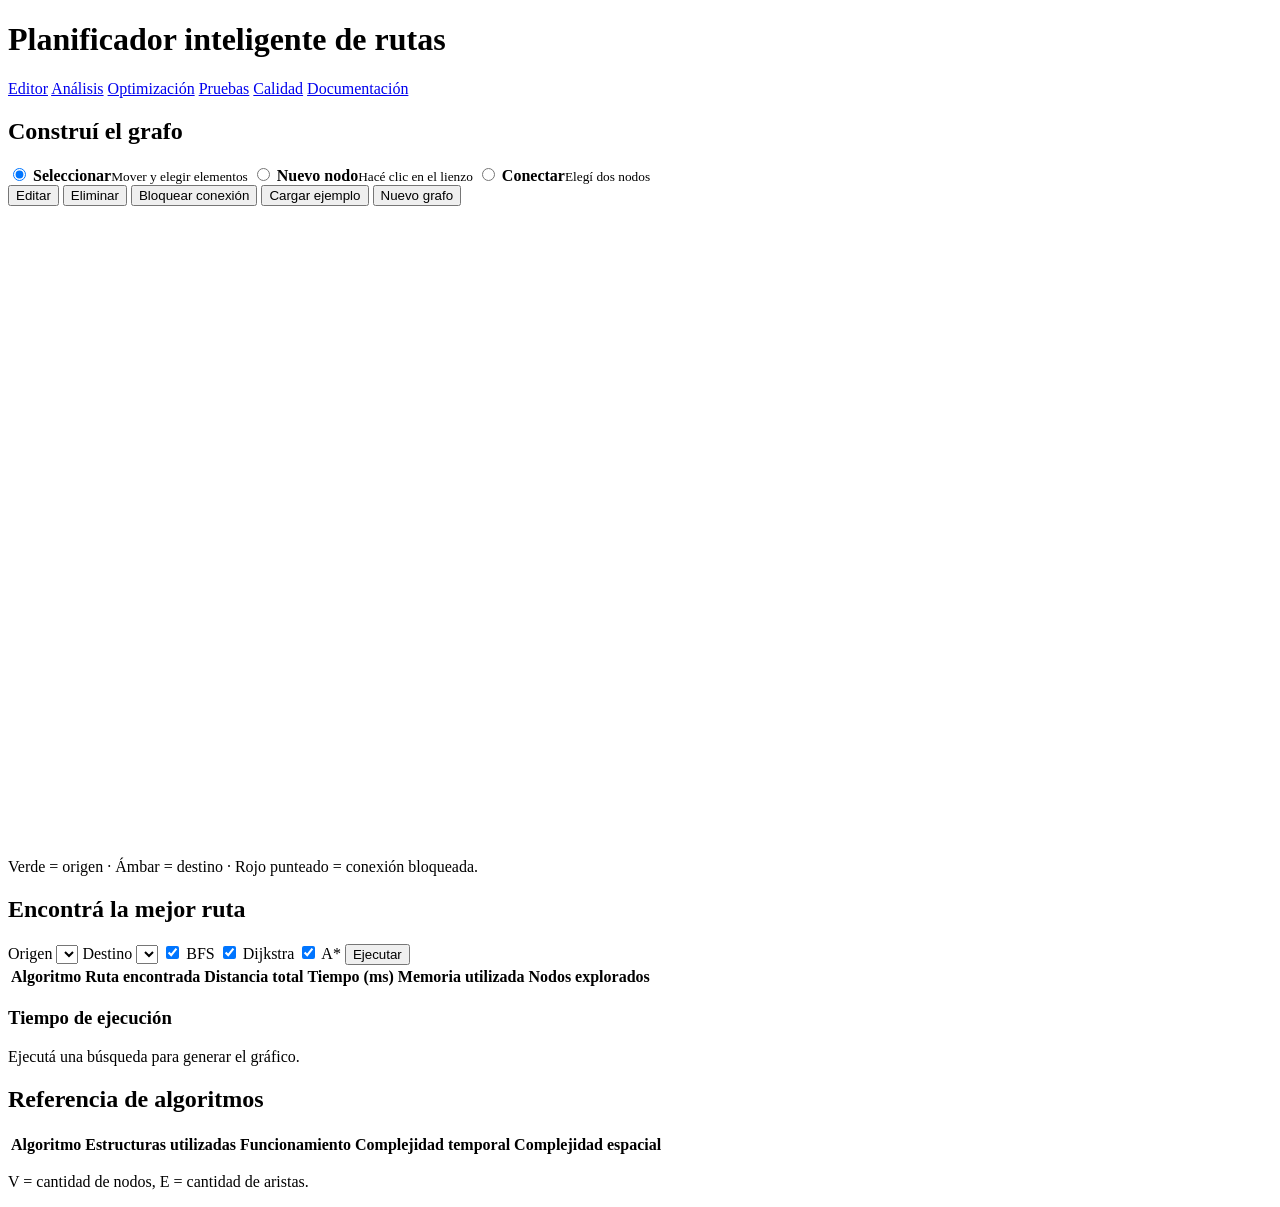
==== web/index.html @ 6571f4bd "Versión inicial del planificador de rutas" ====
<!doctype html>
<html lang="es">
  <head>
    <meta charset="utf-8" />
    <meta name="viewport" content="width=device-width, initial-scale=1" />
    <title>Planificador inteligente de rutas · Editor</title>
    <link rel="stylesheet" href="/estatico/css/estilos.css" />
  </head>
  <body>
    <header>
      <h1>Planificador inteligente de rutas</h1>
      <nav>
        <a class="activa" href="/">Editor</a>
        <a href="/analisis">Análisis</a>
        <a href="/optimizacion">Optimización</a>
        <a href="/pruebas">Pruebas</a>
        <a href="/calidad">Calidad</a>
        <a href="/documentacion">Documentación</a>
      </nav>
    </header>
    <main>
      <section>
        <h2 data-api="GET /api/grafo|POST /api/grafo/ejemplo">
          Construí el grafo
        </h2>
        <div class="editor-toolbar">
          <div
            class="herramientas"
            role="radiogroup"
            aria-label="Herramientas de edición"
          >
            <label class="herramienta activa">
              <input type="radio" name="modo" value="mover" checked />
              <span
                ><strong>Seleccionar</strong
                ><small>Mover y elegir elementos</small></span
              >
            </label>
            <label class="herramienta">
              <input type="radio" name="modo" value="nodo" />
              <span
                ><strong>Nuevo nodo</strong
                ><small>Hacé clic en el lienzo</small></span
              >
            </label>
            <label class="herramienta">
              <input type="radio" name="modo" value="arista" />
              <span
                ><strong>Conectar</strong><small>Elegí dos nodos</small></span
              >
            </label>
          </div>
          <div class="acciones-grafo" aria-label="Acciones sobre el grafo">
            <button id="btn-editar" class="accion">Editar</button>
            <button id="btn-eliminar" class="accion peligro">Eliminar</button>
            <button id="btn-bloquear" class="accion">Bloquear conexión</button>
            <span class="acciones-separador" aria-hidden="true"></span>
            <button id="btn-ejemplo" class="accion secundario">
              Cargar ejemplo
            </button>
            <button id="btn-limpiar" class="accion secundario">
              Nuevo grafo
            </button>
          </div>
        </div>
        <svg
          id="lienzo"
          viewBox="0 0 800 400"
          role="img"
          aria-label="Grafo editable"
        ></svg>
        <p class="leyenda">
          Verde = origen · Ámbar = destino · Rojo punteado = conexión bloqueada.
        </p>
        <p id="mensaje" class="estado" aria-live="polite"></p>
      </section>

      <section>
        <h2 data-api="POST /api/rutas" data-body='{"origen":"A","destino":"F"}'>
          Encontrá la mejor ruta
        </h2>
        <div class="barra">
          <label
            >Origen
            <select id="origen"></select
          ></label>
          <label
            >Destino
            <select id="destino"></select
          ></label>
          <label
            ><input type="checkbox" class="alg" value="BFS" checked />
            BFS</label
          >
          <label
            ><input type="checkbox" class="alg" value="Dijkstra" checked />
            Dijkstra</label
          >
          <label
            ><input type="checkbox" class="alg" value="A*" checked /> A*</label
          >
          <button id="btn-ejecutar" class="principal">Ejecutar</button>
        </div>
        <div class="tabla-scroll">
          <table id="tabla-resultados">
            <thead>
              <tr>
                <th>Algoritmo</th>
                <th>Ruta encontrada</th>
                <th>Distancia total</th>
                <th>Tiempo (ms)</th>
                <th>Memoria utilizada</th>
                <th>Nodos explorados</th>
              </tr>
            </thead>
            <tbody></tbody>
          </table>
        </div>

        <div class="panel-grafico">
          <h3
            data-api="POST /api/rutas"
            data-body='{"origen":"A","destino":"F"}'
          >
            Tiempo de ejecución
          </h3>
          <div id="grafico-rutas" aria-live="polite">
            <p class="nota">Ejecutá una búsqueda para generar el gráfico.</p>
          </div>
        </div>
      </section>

      <section>
        <h2 data-api="GET /api/informacion">Referencia de algoritmos</h2>
        <div class="tabla-scroll">
          <table id="tabla-info">
            <thead>
              <tr>
                <th>Algoritmo</th>
                <th>Estructuras utilizadas</th>
                <th>Funcionamiento</th>
                <th>Complejidad temporal</th>
                <th>Complejidad espacial</th>
              </tr>
            </thead>
            <tbody></tbody>
          </table>
        </div>
        <p class="nota">V = cantidad de nodos, E = cantidad de aristas.</p>
      </section>
    </main>
    <dialog id="dialogo">
      <form method="dialog" id="form-dialogo">
        <label id="dialogo-etiqueta"
          >Valor <input id="dialogo-campo" required
        /></label>
        <menu>
          <button value="cancelar" formnovalidate>Cancelar</button>
          <button value="ok" class="principal">Aceptar</button>
        </menu>
      </form>
    </dialog>
    <script src="/estatico/js/comun.js"></script>
    <script src="/estatico/js/editor.js"></script>
  </body>
</html>
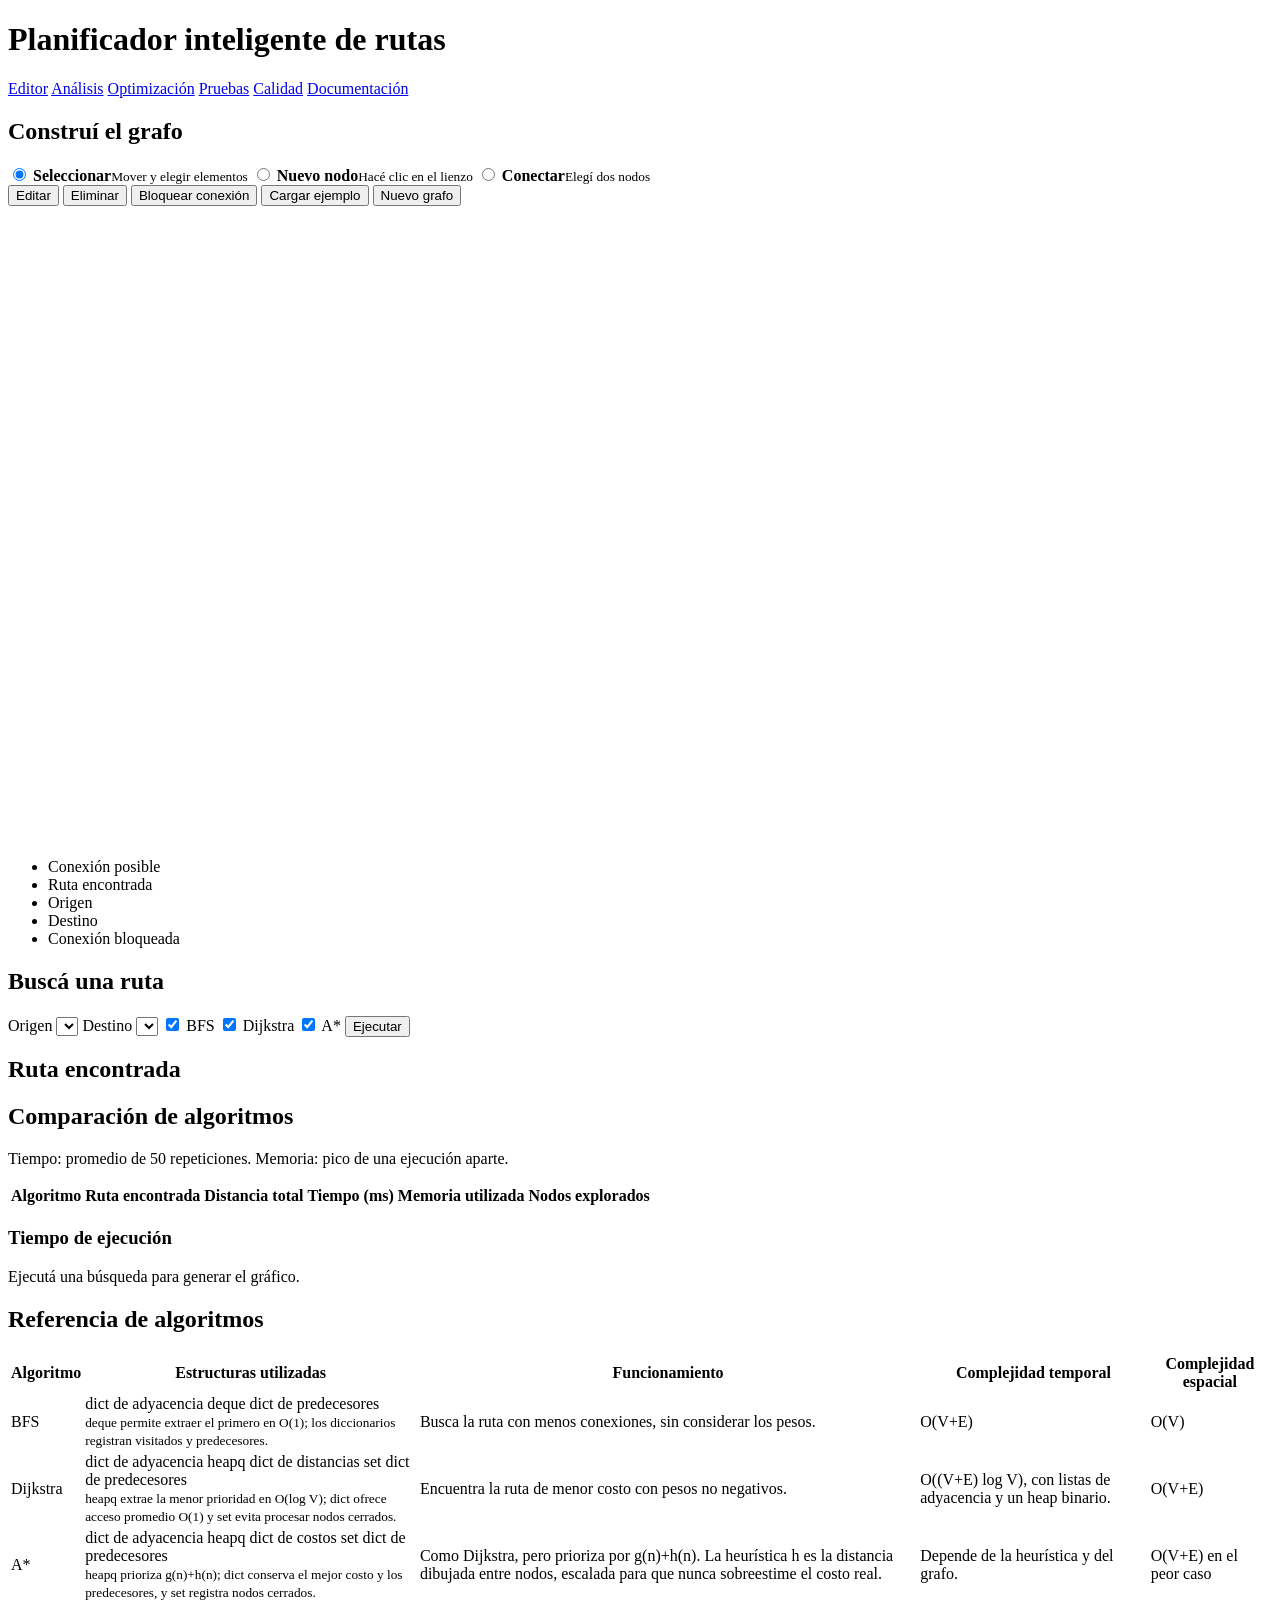
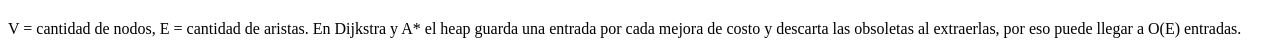
==== commit 8439e0f9: "Mejora análisis, persistencia, calidad y documentación" ====
--- a/web/index.html
+++ b/web/index.html
@@ -18,8 +18,8 @@
         <a href="/documentacion">Documentación</a>
       </nav>
     </header>
-    <main>
-      <section>
+    <main class="editor-layout">
+      <section class="tarjeta-grafo">
         <h2 data-api="GET /api/grafo|POST /api/grafo/ejemplo">
           Construí el grafo
         </h2>
@@ -69,38 +69,58 @@
           role="img"
           aria-label="Grafo editable"
         ></svg>
-        <p class="leyenda">
-          Verde = origen · Ámbar = destino · Rojo punteado = conexión bloqueada.
-        </p>
+        <ul class="leyenda" aria-label="Leyenda del grafo">
+          <li><span class="muestra linea"></span>Conexión posible</li>
+          <li><span class="muestra linea ruta"></span>Ruta encontrada</li>
+          <li><span class="muestra punto origen"></span>Origen</li>
+          <li><span class="muestra punto destino"></span>Destino</li>
+          <li><span class="muestra linea bloqueada"></span>Conexión bloqueada</li>
+        </ul>
         <p id="mensaje" class="estado" aria-live="polite"></p>
       </section>
 
-      <section>
-        <h2 data-api="POST /api/rutas" data-body='{"origen":"A","destino":"F"}'>
-          Encontrá la mejor ruta
-        </h2>
-        <div class="barra">
-          <label
-            >Origen
-            <select id="origen"></select
-          ></label>
-          <label
-            >Destino
-            <select id="destino"></select
-          ></label>
-          <label
-            ><input type="checkbox" class="alg" value="BFS" checked />
-            BFS</label
-          >
-          <label
-            ><input type="checkbox" class="alg" value="Dijkstra" checked />
-            Dijkstra</label
-          >
-          <label
-            ><input type="checkbox" class="alg" value="A*" checked /> A*</label
-          >
-          <button id="btn-ejecutar" class="principal">Ejecutar</button>
-        </div>
+      <div class="columna-ruta">
+        <section class="tarjeta-buscar">
+          <h2 data-api="POST /api/rutas" data-body='{"origen":"A","destino":"F"}'>
+            Buscá una ruta
+          </h2>
+          <div class="barra">
+            <label
+              >Origen
+              <select id="origen"></select
+            ></label>
+            <label
+              >Destino
+              <select id="destino"></select
+            ></label>
+            <label
+              ><input type="checkbox" class="alg" value="BFS" checked />
+              BFS</label
+            >
+            <label
+              ><input type="checkbox" class="alg" value="Dijkstra" checked />
+              Dijkstra</label
+            >
+            <label
+              ><input type="checkbox" class="alg" value="A*" checked /> A*</label
+            >
+            <button id="btn-ejecutar" class="principal">Ejecutar</button>
+          </div>
+        </section>
+
+        <section class="tarjeta-ruta" aria-labelledby="titulo-ruta">
+          <h2 id="titulo-ruta">Ruta encontrada</h2>
+          <div id="detalle-ruta" aria-live="polite"></div>
+        </section>
+      </div>
+
+      <section class="fila-completa">
+        <h2>Comparación de algoritmos</h2>
+        <p class="nota">
+          Tiempo: promedio de 50 repeticiones. Memoria: pico de una ejecución
+          aparte.
+        </p>
+        <p id="estado-resultados" class="estado" aria-live="polite"></p>
         <div class="tabla-scroll">
           <table id="tabla-resultados">
             <thead>
@@ -116,6 +136,7 @@
             <tbody></tbody>
           </table>
         </div>
+        <p class="conclusion" id="analisis-rutas"></p>
 
         <div class="panel-grafico">
           <h3
@@ -130,8 +151,8 @@
         </div>
       </section>
 
-      <section>
-        <h2 data-api="GET /api/informacion">Referencia de algoritmos</h2>
+      <section class="fila-completa">
+        <h2>Referencia de algoritmos</h2>
         <div class="tabla-scroll">
           <table id="tabla-info">
             <thead>
@@ -143,14 +164,42 @@
                 <th>Complejidad espacial</th>
               </tr>
             </thead>
-            <tbody></tbody>
+            <tbody>
+              <tr>
+                <td>BFS</td>
+                <td>
+                  <span class="etiqueta-estructura">dict de adyacencia</span> <span class="etiqueta-estructura">deque</span> <span class="etiqueta-estructura">dict de predecesores</span><br /><small>deque permite extraer el primero en O(1); los diccionarios registran visitados y predecesores.</small>
+                </td>
+                <td>Busca la ruta con menos conexiones, sin considerar los pesos.</td>
+                <td>O(V+E)</td>
+                <td>O(V)</td>
+              </tr>
+              <tr>
+                <td>Dijkstra</td>
+                <td>
+                  <span class="etiqueta-estructura">dict de adyacencia</span> <span class="etiqueta-estructura">heapq</span> <span class="etiqueta-estructura">dict de distancias</span> <span class="etiqueta-estructura">set</span> <span class="etiqueta-estructura">dict de predecesores</span><br /><small>heapq extrae la menor prioridad en O(log V); dict ofrece acceso promedio O(1) y set evita procesar nodos cerrados.</small>
+                </td>
+                <td>Encuentra la ruta de menor costo con pesos no negativos.</td>
+                <td>O((V+E) log V), con listas de adyacencia y un heap binario.</td>
+                <td>O(V+E)</td>
+              </tr>
+              <tr>
+                <td>A*</td>
+                <td>
+                  <span class="etiqueta-estructura">dict de adyacencia</span> <span class="etiqueta-estructura">heapq</span> <span class="etiqueta-estructura">dict de costos</span> <span class="etiqueta-estructura">set</span> <span class="etiqueta-estructura">dict de predecesores</span><br /><small>heapq prioriza g(n)+h(n); dict conserva el mejor costo y los predecesores, y set registra nodos cerrados.</small>
+                </td>
+                <td>Como Dijkstra, pero prioriza por g(n)+h(n). La heurística h es la distancia dibujada entre nodos, escalada para que nunca sobreestime el costo real.</td>
+                <td>Depende de la heurística y del grafo.</td>
+                <td>O(V+E) en el peor caso</td>
+              </tr>
+            </tbody>
           </table>
         </div>
-        <p class="nota">V = cantidad de nodos, E = cantidad de aristas.</p>
+        <p class="nota">V = cantidad de nodos, E = cantidad de aristas. En Dijkstra y A* el heap guarda una entrada por cada mejora de costo y descarta las obsoletas al extraerlas, por eso puede llegar a O(E) entradas.</p>
       </section>
     </main>
     <dialog id="dialogo">
-      <form method="dialog" id="form-dialogo">
+      <form method="dialog">
         <label id="dialogo-etiqueta"
           >Valor <input id="dialogo-campo" required
         /></label>
@@ -163,4 +212,4 @@
     <script src="/estatico/js/comun.js"></script>
     <script src="/estatico/js/editor.js"></script>
   </body>
-</html>
+</html>
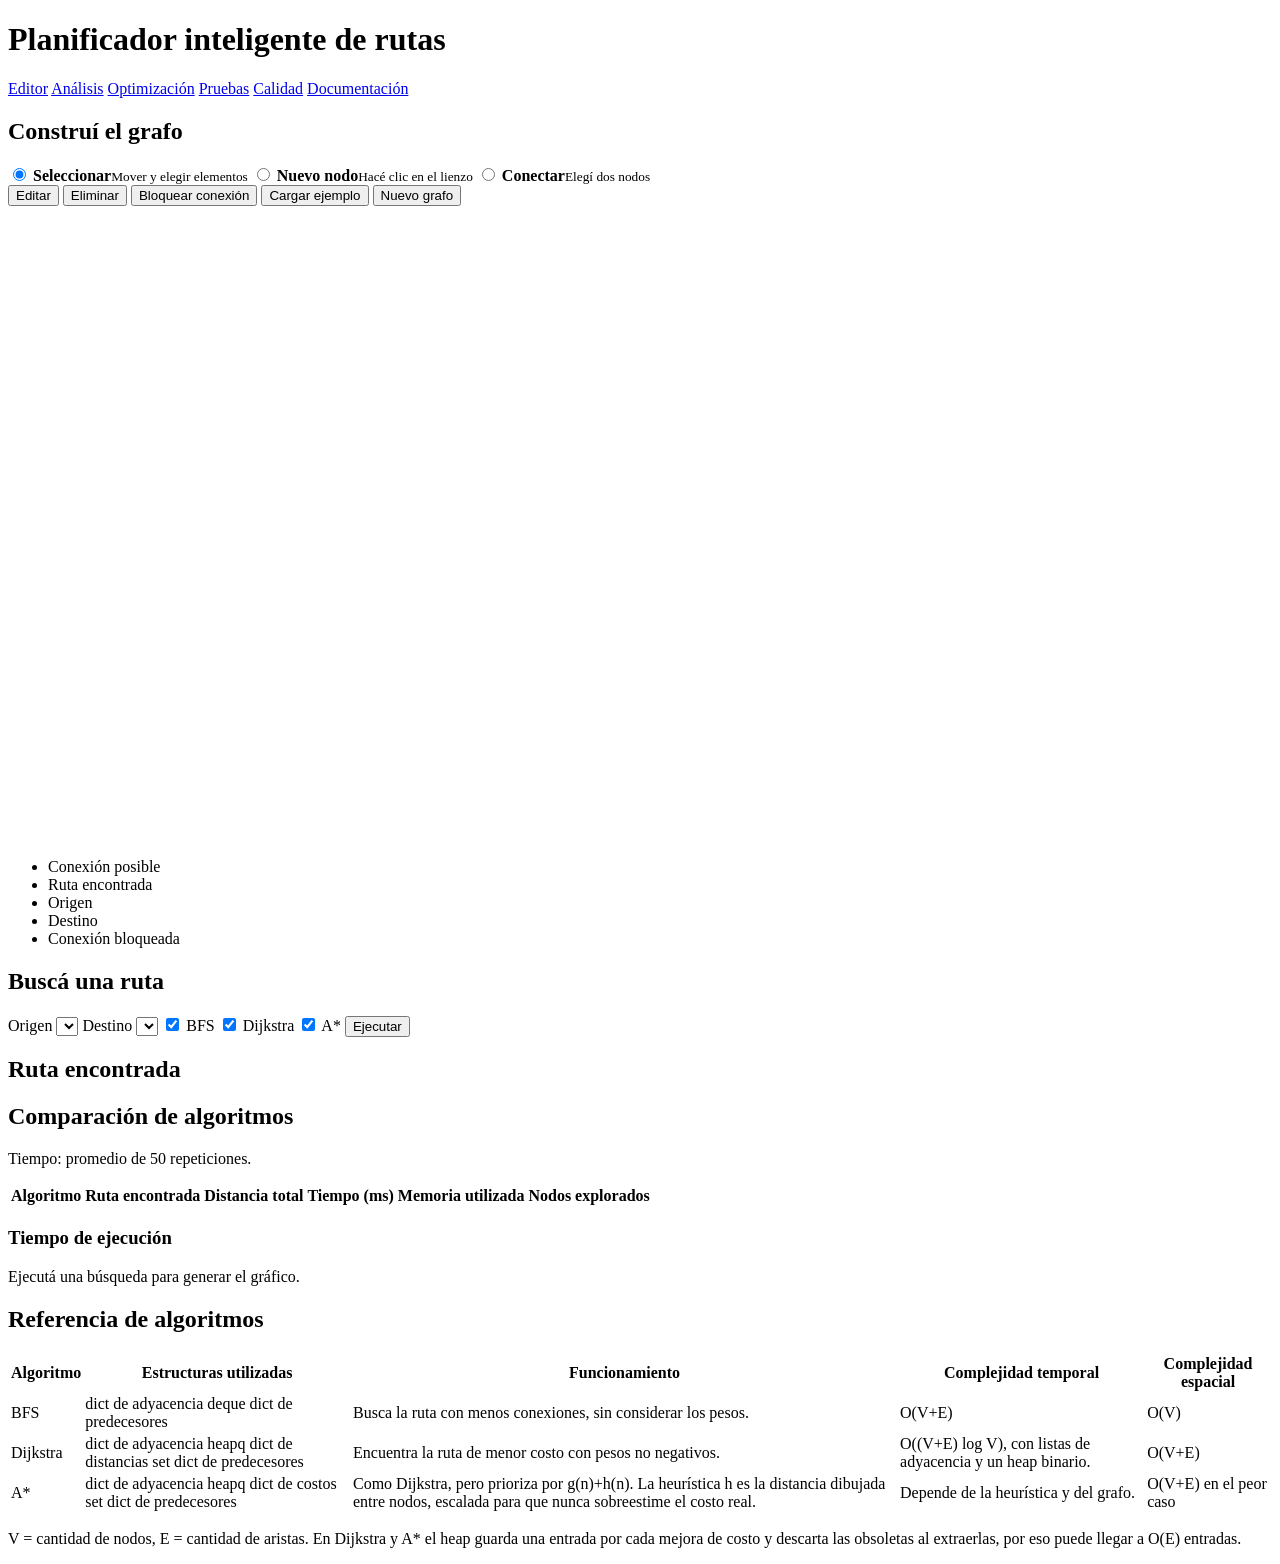
==== commit 51450efa: "Corrige complejidad espacial, refactoriza concluir_ci, actualiza docs y agrega tests JS" ====
--- a/web/index.html
+++ b/web/index.html
@@ -117,8 +117,7 @@
       <section class="fila-completa">
         <h2>Comparación de algoritmos</h2>
         <p class="nota">
-          Tiempo: promedio de 50 repeticiones. Memoria: pico de una ejecución
-          aparte.
+          Tiempo: promedio de 50 repeticiones. 
         </p>
         <p id="estado-resultados" class="estado" aria-live="polite"></p>
         <div class="tabla-scroll">
@@ -168,7 +167,7 @@
               <tr>
                 <td>BFS</td>
                 <td>
-                  <span class="etiqueta-estructura">dict de adyacencia</span> <span class="etiqueta-estructura">deque</span> <span class="etiqueta-estructura">dict de predecesores</span><br /><small>deque permite extraer el primero en O(1); los diccionarios registran visitados y predecesores.</small>
+                  <span class="etiqueta-estructura">dict de adyacencia</span> <span class="etiqueta-estructura">deque</span> <span class="etiqueta-estructura">dict de predecesores</span><br />
                 </td>
                 <td>Busca la ruta con menos conexiones, sin considerar los pesos.</td>
                 <td>O(V+E)</td>
@@ -177,7 +176,7 @@
               <tr>
                 <td>Dijkstra</td>
                 <td>
-                  <span class="etiqueta-estructura">dict de adyacencia</span> <span class="etiqueta-estructura">heapq</span> <span class="etiqueta-estructura">dict de distancias</span> <span class="etiqueta-estructura">set</span> <span class="etiqueta-estructura">dict de predecesores</span><br /><small>heapq extrae la menor prioridad en O(log V); dict ofrece acceso promedio O(1) y set evita procesar nodos cerrados.</small>
+                  <span class="etiqueta-estructura">dict de adyacencia</span> <span class="etiqueta-estructura">heapq</span> <span class="etiqueta-estructura">dict de distancias</span> <span class="etiqueta-estructura">set</span> <span class="etiqueta-estructura">dict de predecesores</span><br />
                 </td>
                 <td>Encuentra la ruta de menor costo con pesos no negativos.</td>
                 <td>O((V+E) log V), con listas de adyacencia y un heap binario.</td>
@@ -186,7 +185,7 @@
               <tr>
                 <td>A*</td>
                 <td>
-                  <span class="etiqueta-estructura">dict de adyacencia</span> <span class="etiqueta-estructura">heapq</span> <span class="etiqueta-estructura">dict de costos</span> <span class="etiqueta-estructura">set</span> <span class="etiqueta-estructura">dict de predecesores</span><br /><small>heapq prioriza g(n)+h(n); dict conserva el mejor costo y los predecesores, y set registra nodos cerrados.</small>
+                  <span class="etiqueta-estructura">dict de adyacencia</span> <span class="etiqueta-estructura">heapq</span> <span class="etiqueta-estructura">dict de costos</span> <span class="etiqueta-estructura">set</span> <span class="etiqueta-estructura">dict de predecesores</span><br />
                 </td>
                 <td>Como Dijkstra, pero prioriza por g(n)+h(n). La heurística h es la distancia dibujada entre nodos, escalada para que nunca sobreestime el costo real.</td>
                 <td>Depende de la heurística y del grafo.</td>
